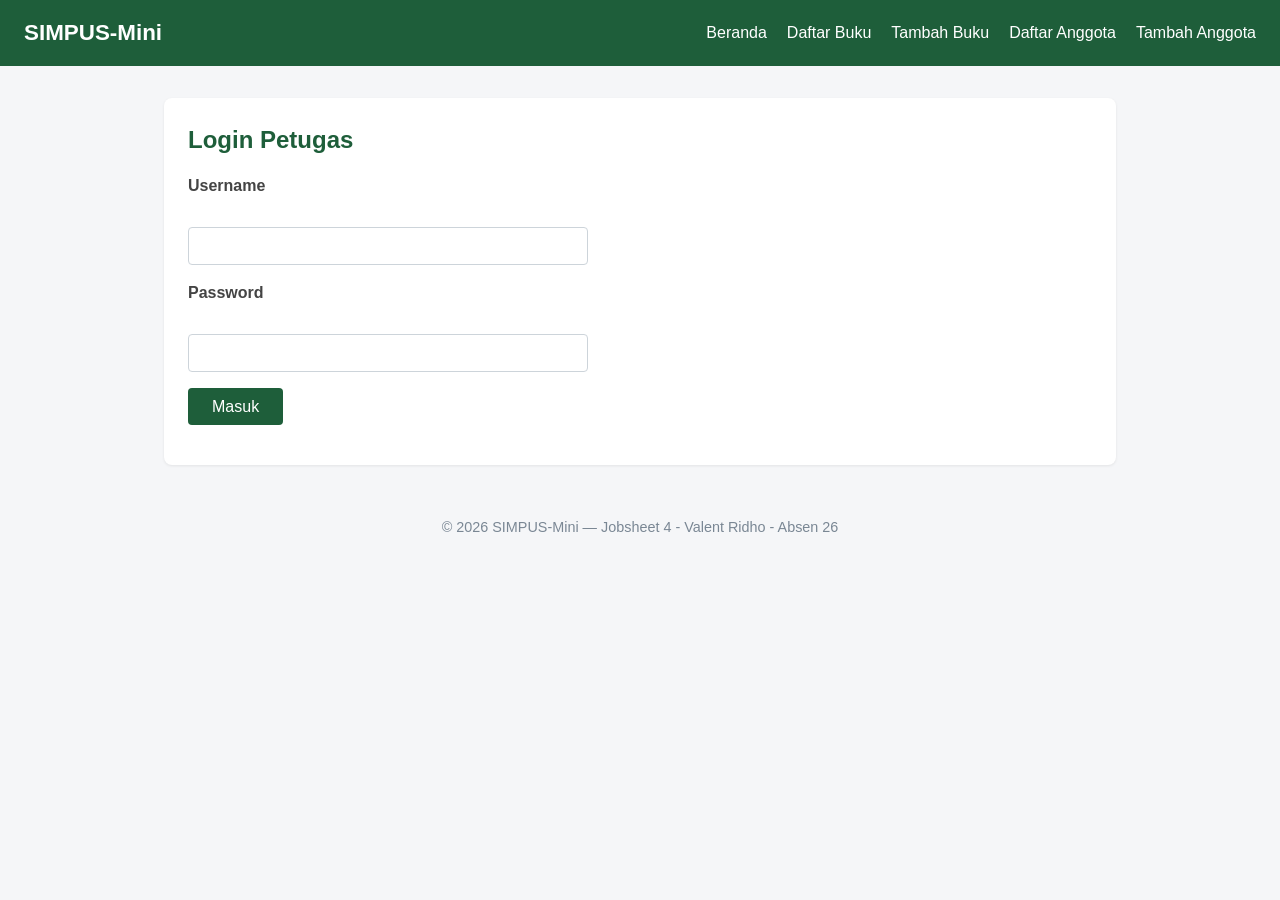
==== Jobsheet-01/login.html @ 91477a68 "Latihan opsional josbsheet 4 (DPW)" ====
<!DOCTYPE html> 
<html lang="id"> 
<head>
    <meta charset="UTF-8"> 
    <meta name="viewport" content="width=device-width, initial-scale=1">
    <title>Login Petugas - SIMPUS-Mini</title>
    <link rel="stylesheet" href="style.css">
</head>
<body>
    <header>
        <h1>SIMPUS-Mini</h1> 
        <input type="checkbox" id="nav-toggle" class="nav-toggle">
        <label for="nav-toggle" class="nav-toggle-label">&#9776;</label>
        <nav>
            <ul>
                <li><a href="index.html">Beranda</a></li>
                <li><a href="buku/list.html">Daftar Buku</a></li>
                <li><a href="buku/tambah.html">Tambah Buku</a></li>
                <li><a href="Anggota/list.html">Daftar Anggota</a></li>
                <li><a href="Anggota/tambah.html">Tambah Anggota</a></li>
            </ul>
        </nav>
    </header>

    <main>
        <section>
            <h2>Login Petugas</h2>
            <form>
                <p>
                    <label for="username">Username</label><br>
                    <input type="text" id="username" name="username" required>
                </p>

                <p>
                    <label for="password">Password</label><br>
                    <input type="password" id="password" name="password" required>
                </p>

                <p>
                    <button type="submit">Masuk</button>
                </p>
            </form>
        </section>
    </main>

    <footer>
        <p>© 2026 SIMPUS-Mini — Jobsheet 4 - Valent Ridho - Absen 26</p>
    </footer>
</body>
</html>
---- Jobsheet-01/style.css ----
/* ===== Reset & Base ===== */
* {
    box-sizing: border-box;
    margin: 0;
    padding: 0;
}

body {
    font-family: "Segoe UI", Arial, sans-serif;
    color: #2b2b2b;
    background-color: #f5f6f8;
    line-height: 1.5;
}

a {
    color: #1e5e3a;
    text-decoration: none;
}

a:hover {
    text-decoration: underline;
}

/* ===== Header & Navbar (Flexbox) ===== */
header {
    background-color: #1e5e3a;
    color: #fff;
    padding: 1rem 1.5rem;
    display: flex;
    align-items: center;
    justify-content: space-between;
    flex-wrap: wrap;
    position: relative;
}

header h1 {
    font-size: 1.4rem;
}

header nav ul {
    list-style: none;
    display: flex;
    gap: 1.25rem;
}

header nav a {
    color: #fff;
    font-weight: 500;
}

/* Sembunyikan Checkbox & Label Hamburger di Layar Desktop */
.nav-toggle,
.nav-toggle-label {
    display: none;
}

/* ===== Main Layout ===== */
main {
    max-width: 1000px;
    margin: 2rem auto;
    padding: 0 1.5rem;
}

section {
    background-color: #fff;
    border-radius: 8px;
    padding: 1.5rem;
    margin-bottom: 1.5rem;
    box-shadow: 0 1px 3px rgba(0, 0, 0, 0.08);
}

section h2 {
    margin-bottom: 1rem;
    color: #1e5e3a;
}

/* ===== Kartu Statistik (CSS Grid) ===== */
main section:nth-of-type(2) {
    display: grid;
    grid-template-columns: repeat(4, 1fr);
    gap: 1rem;
}

main section:nth-of-type(2) h2 {
    grid-column: 1 / -1;
    margin-bottom: 1rem;
}

main section:nth-of-type(2) article {
    background-color: #eef4fa;
    border-radius: 8px;
    padding: 1.25rem;
    text-align: center;
}

main section:nth-of-type(2) article h3 {
    font-size: 0.95rem;
    color: #55677a;
    margin-bottom: 0.5rem;
}

main section:nth-of-type(2) article p {
    font-size: 1.8rem;
    font-weight: 700;
    color: #1e5e3a;
}

/* ===== Tabel Responsif Wrapper ===== */
.table-responsive {
    overflow-x: auto;
}

table {
    width: 100%;
    border-collapse: collapse;
}

th, td {
    text-align: left;
    padding: 0.65rem 0.75rem;
    border-bottom: 1px solid #e2e6ea;
}

thead {
    background-color: #1e5e3a;
    color: #fff;
}

tbody tr:nth-child(even) {
    background-color: #f7f9fb;
}

tbody tr:hover {
    background-color: #eef4fa;
}

td button {
    padding: 0.35rem 0.7rem;
    margin-right: 0.35rem;
    border: none;
    border-radius: 4px;
    cursor: pointer;
    font-size: 0.85rem;
}

td button.btn-edit {
    background-color: #f0ad4e;
    color: #fff;
}

td button.btn-detail {
    background-color: #0275d8;
    color: #fff;
}

td button.btn-hapus {
    background-color: #d9534f;
    color: #fff;
}

/* ===== Form ===== */
form p {
    margin-bottom: 1rem;
}

form label {
    display: block;
    margin-bottom: 0.35rem;
    font-weight: 600;
    color: #444;
}

form input,
form select {
    width: 100%;
    max-width: 400px;
    padding: 0.55rem 0.7rem;
    border: 1px solid #cdd4da;
    border-radius: 4px;
    font-size: 1rem;
}

form button[type="submit"] {
    background-color: #1e5e3a;
    color: #fff;
    border: none;
    padding: 0.6rem 1.5rem;
    border-radius: 4px;
    font-size: 1rem;
    cursor: pointer;
}

form button[type="submit"]:hover {
    background-color: #164869;
}

/* ===== Footer ===== */
footer {
    text-align: center;
    padding: 1.25rem;
    color: #7a8794;
    font-size: 0.9rem;
}

/* =========================================================
   MEDIA QUERIES (RESPONSIVE DESIGN)
   ========================================================= */

/* Breakpoint Tablet (<= 768px) */
@media (max-width: 768px) {
    main section:nth-of-type(2) {
        grid-template-columns: repeat(2, 1fr);
    }
}

/* Breakpoint Mobile (<= 480px) */
@media (max-width: 480px) {
    /* Munculkan Tombol Hamburger */
    .nav-toggle-label {
        display: block;
        font-size: 1.6rem;
        color: #fff;
        cursor: pointer;
    }

    /* Sembunyikan Menu Navigasi Secara Bawaan */
    header nav {
        display: none;
        width: 100%;
        order: 3;
        margin-top: 1rem;
    }

    /* Tampilkan Menu Jika Checkbox Di-centang */
    .nav-toggle:checked ~ nav {
        display: block;
    }

    /* Susun Menu Navigasi Menjadi Vertikal */
    header nav ul {
        flex-direction: column;
        gap: 0.75rem;
    }

    /* Ubah Kartu Statistik Menjadi 1 Kolom */
    main section:nth-of-type(2) {
        grid-template-columns: 1fr;
    }

    /* Form Memenuhi Lebar Layar */
    form input,
    form select {
        max-width: 100%;
    }
}
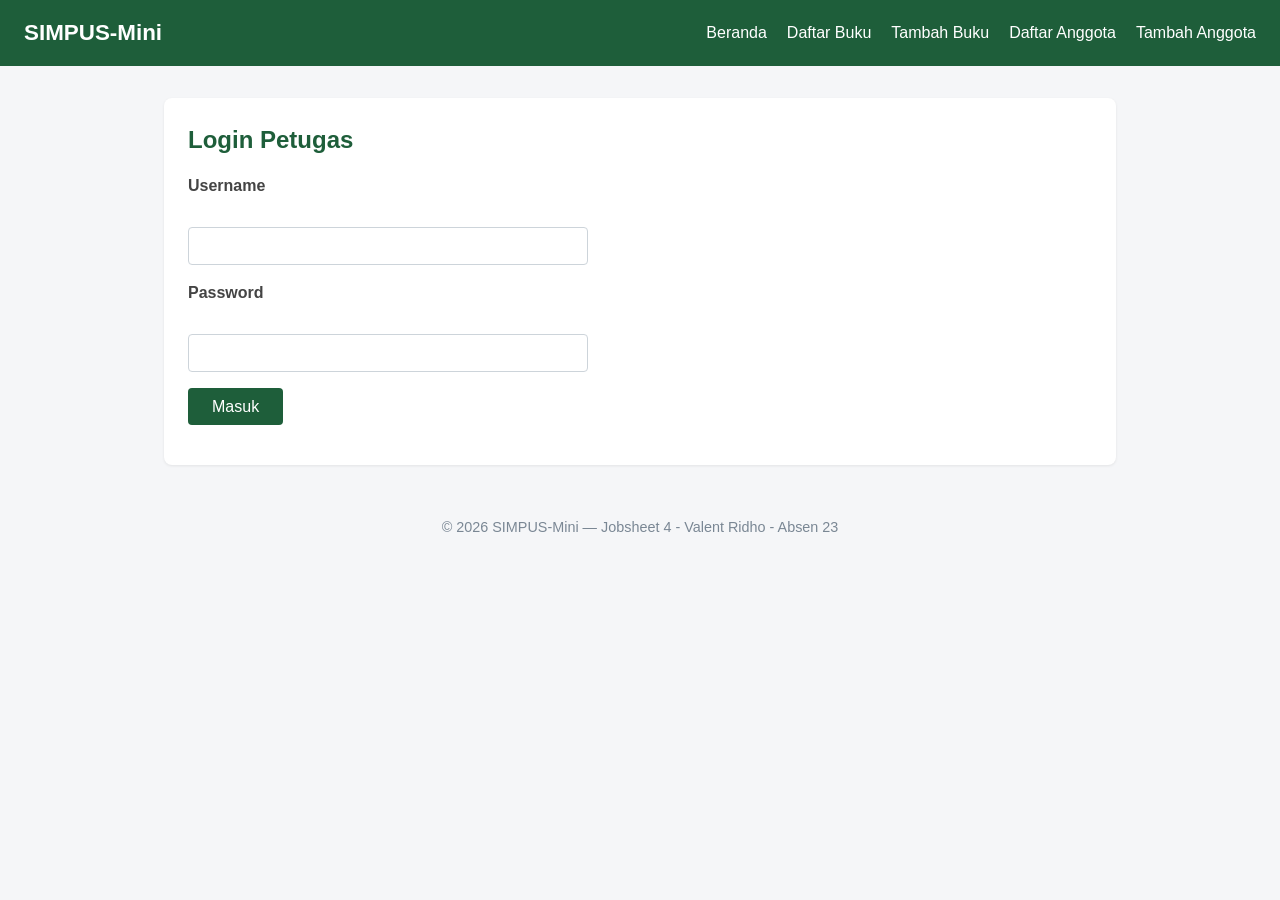
==== commit b6ba06bc: "Modifikasi kode HTML" ====
--- a/Jobsheet-01/login.html
+++ b/Jobsheet-01/login.html
@@ -9,8 +9,7 @@
 <body>
     <header>
         <h1>SIMPUS-Mini</h1> 
-        <input type="checkbox" id="nav-toggle" class="nav-toggle">
-        <label for="nav-toggle" class="nav-toggle-label">&#9776;</label>
+       <button type="button" id="nav-toggle-btn" class="nav-toggle-label" aria-label="Menu">&#9776;</button>
         <nav>
             <ul>
                 <li><a href="index.html">Beranda</a></li>
@@ -44,7 +43,8 @@
     </main>
 
     <footer>
-        <p>© 2026 SIMPUS-Mini — Jobsheet 4 - Valent Ridho - Absen 26</p>
+        <p>© 2026 SIMPUS-Mini — Jobsheet 4 - Valent Ridho - Absen 23</p>
     </footer>
+    <script src="assets/js/app.js"></script>
 </body>
 </html>
